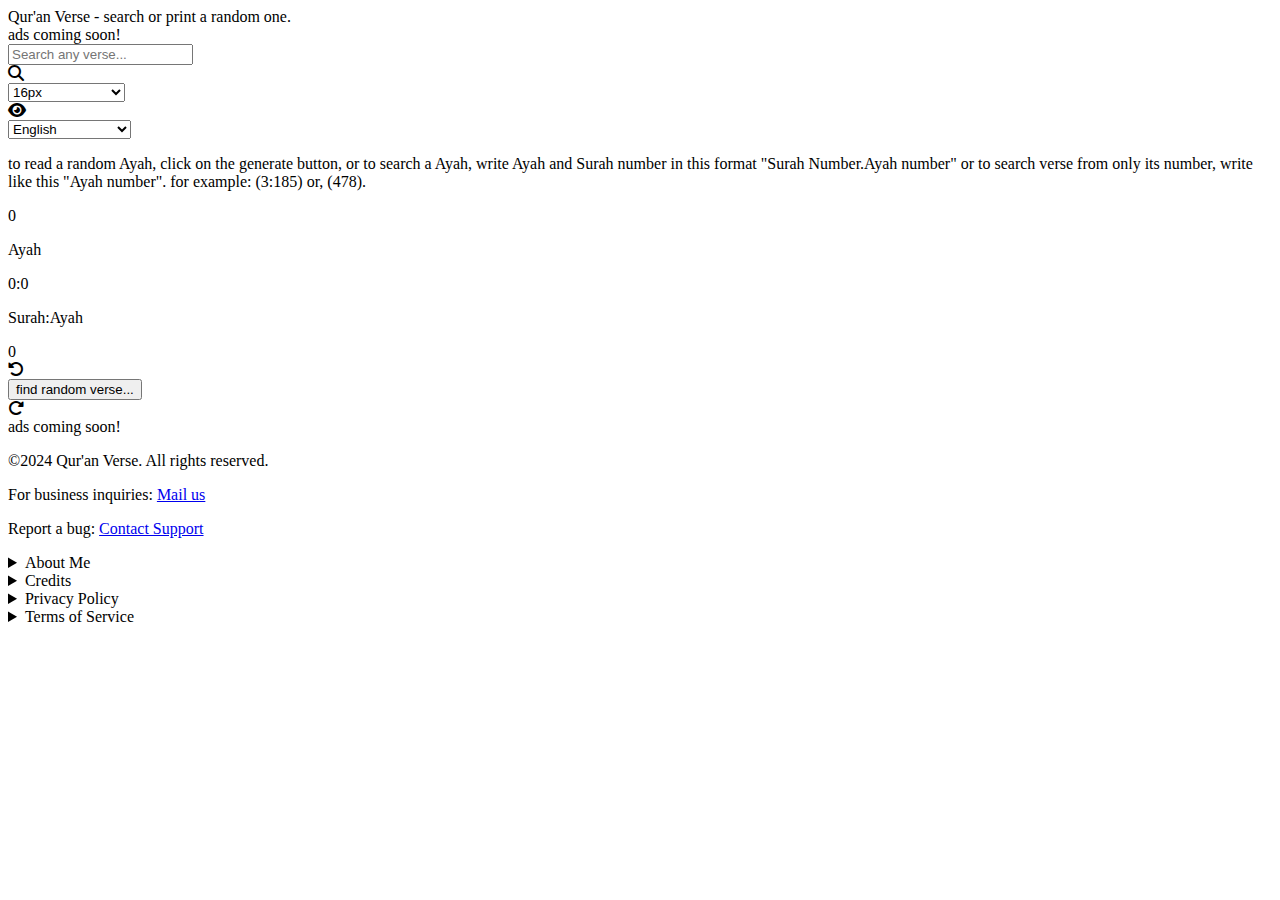
==== index.html @ d96cbedf "Rename Index.html to index.html" ====
<!DOCTYPE html>
<html lang="en">

<head>
  <meta charset="UTF-8">
  <meta name="viewport"
    content="width=device-width, initial-scale=1.0">
  <meta http-equiv="X-UA-Compatible"
    content="ie=edge">
  <link rel="stylesheet" href="RQV.css">
  <link rel="stylesheet"
    href="https://cdnjs.cloudflare.com/ajax/libs/font-awesome/6.5.1/css/all.min.css">
  <title>Qur'anic Verse-read randomly or search one.</title>
</head>

<body>
  <div id="navBar" class="elements">
    Qur'an Verse - search or print a
    random one.
  </div>



  <div class="elements adBoxContainer"
    id="firstAdBoxContainer">
    <div class="elements adBox"
      id="firstAdBox">
      
      ads coming soon!
    </div>

  </div>
  <div id="searchBox" class="elements">
    <input
      placeholder="Search any verse..."
      type="number" id="searchInput"
      class="elements">
    <abbr title="search">
      <div id="searchIconBox"
        class="elements iconContainer">
        <i id="searchIcon"
          class="fa fa-search">

        </i>
      </div>
    </abbr>
  </div>



  <div id="optionBox" class="elements">
    <div id="fontSizeSelectorBox"
      class="elements optionMenuDropDownSelectorBox">
      <select name=""
        id="FontSizeSelector"
        class="elements  optionMenuDropDownSelector">
        <option disabled value="">
          Select Font size
        </option>
        <option value="12px">
          12px
        </option>
        <option value="14px">
          14px
        </option>
        <option selected value="16px">
          16px
        </option>
        <option value="18px">
          18px
        </option>
        <option value="20px">
          20px
        </option>
      </select>
    </div>

    <div class="elements iconContainer"
      id="HCIconBox">
      <i id="eyeIcon"
        class="fa fa-eye"></i>
    </div>
    <div id="LanguagSelectorBox"
      class="elements optionMenuDropDownSelectorBox">
      <select name=""
        id="languageSelector"
        class="elements optionMenuDropDownSelector">
        <option disabled value="">
          Select Language
        </option>
        <option value="ar">
          Arabic
        </option>
        <option selected
          value="en.asad">
          English
        </option>
        <option value="ur.jalandhry">
          Urdu
        </option>
      </select>
    </div>
  </div>




  <div id="readingAreaBox"
    class="elements HCE toChangeBorderColor">

    <div id="readingArea"
      class="elements HCE">
      <p id="verseParagraph"
        class="readingAreaParagraph">
        to read a random Ayah, click on
        the generate button, or to
        search a Ayah,
        write Ayah and Surah number in
        this format "Surah Number.Ayah
        number" or to search verse from
        only its number, write like this
        "Ayah number".
        for example: (3:185)
        or,
        (478).
      </p>
    </div>



    <div id="referencesBox"
      class="HCE elements">
      <div id="referenceWithSurah"
        class="elements HCE references">
        <p id="referenceOnlyAyah"
          class="HCE elements readingAreaParagraph">
          0
        </p>
        <p id="referencePara"
          class="HCE elements readingAreaParagraph">
          Ayah
        </p>
      </div>

      <div id="ayahReference"
        class="elements HCE references">

        <p id="referenceSurahAndAyah"
          class="HCE elements readingAreaParagraph">
          0:0
        </p>
        <p id="ayahReferencePara"
          class="HCE elements readingAreaParagraph">
          Surah:Ayah
        </p>
      </div>
    </div>
  </div>
  <div id="verseCollectionNavigation"
    class="elements">0</div>
  <div id="viewAndGenerateOptionDiv"
    class="elements">
    <div id="previousIconBox"
      class="elements
      iconContainer nextAndPreviousIconBox">
      <i
        class="fa fa-rotate-left nextAndPreviousIcon"></i>
    </div>
    <div id="generateOrSearchButtonBox"
      class="elements">
      <button id="generateOrSearchBtn"
        class="elements">
        find random verse...
      </button>
    </div>
    <div id="nextIconBox"
      class="elements iconContainer nextAndPreviousIconBox">
      <i
        class="fa fa-rotate-right nextAndPreviousIcon"></i>
    </div>
  </div>


  <div class="elements adBoxContainer"
    id="secondAdBoxContainer">
    <div class="elements adBox"
      id="secondAdBox">
      ads coming soon!
    </div>
  </div>



  <div class="rightsBar">
    <p>©2024 Qur'an Verse. All rights
      reserved.</p>

    <!-- Business Inquiries -->
    <p>For business inquiries:
      <a href="mailto:business.kareem@gmail.com"
        target="_blank"
        class="mailLink">Mail us</a>
    </p>

    <!-- Report Bug -->
    <p>Report a bug:
      <a href="mailto:kareem.the.programmer@gmail.com"
        target="_blank"
        class="mailLink">Contact
        Support</a>
    </p>
    <div class="elements"
      id="rightsBarInformation">


      <!-- About Me Section -->

      <details>
        <summary>About Me</summary>
        <p>Assalamualaikum,
          I am Syed Ayatullah Kareem, a
          secondary school student. I
          built this website out of
          personal interest and as a
          project to apply what I have
          learned.

          <br id="smh">Social media
          handle:
          <br>Instagram: <a
            href="https://www.instagram.com/programmer_kareem/"
            class="mailLink">programmer_kareem</a>
          <br>Whatsapp Channel: <a
            href="https://whatsapp.com/channel/0029Vaboa9ELo4hfx7Da0m1A"
            class="mailLink">Programmer_Kareem
            Updates</a>
        </p>
      </details>
      <!-- Credits Section -->
      <details>
        <summary>Credits</summary>
        <p>Credits:
          <br>Icons by: <a
            href="https://fontawesome.com"
            class="mailLink"
            target="_blank">Font
            Awesome</a>
          <br>Qur'an verses provided
          by: <a
            href="https://alquran.cloud/api"
            class="mailLink"
            target="_blank">Al-Qur'an
            API</a>
        </p>
      </details>
      <!-- Privacy Policy Section -->

      <details>
        <summary>Privacy Policy
        </summary>
        <p>This site displays
          advertisements and may
          collect basic analytics to
          help improve user
          experience.
          However, we do not collect
          any personal data from our
          users, and your privacy is
          respected at all times.
        </p>
      </details>

      <!-- Terms of Service Section -->

      <details>
        <summary>Terms of Service
        </summary>
        <p>
          By using this website, you
          agree to use it in a
          respectful and lawful
          manner.
          The content provided is
          for
          informational purposes and
          should not be misused.
          We reserve the right to
          modify the site and its
          services at any time
          without
          prior notice.</p>
      </details>
    </div>
  </div>
  <script src="RQV.js"></script>
</body>
</html>
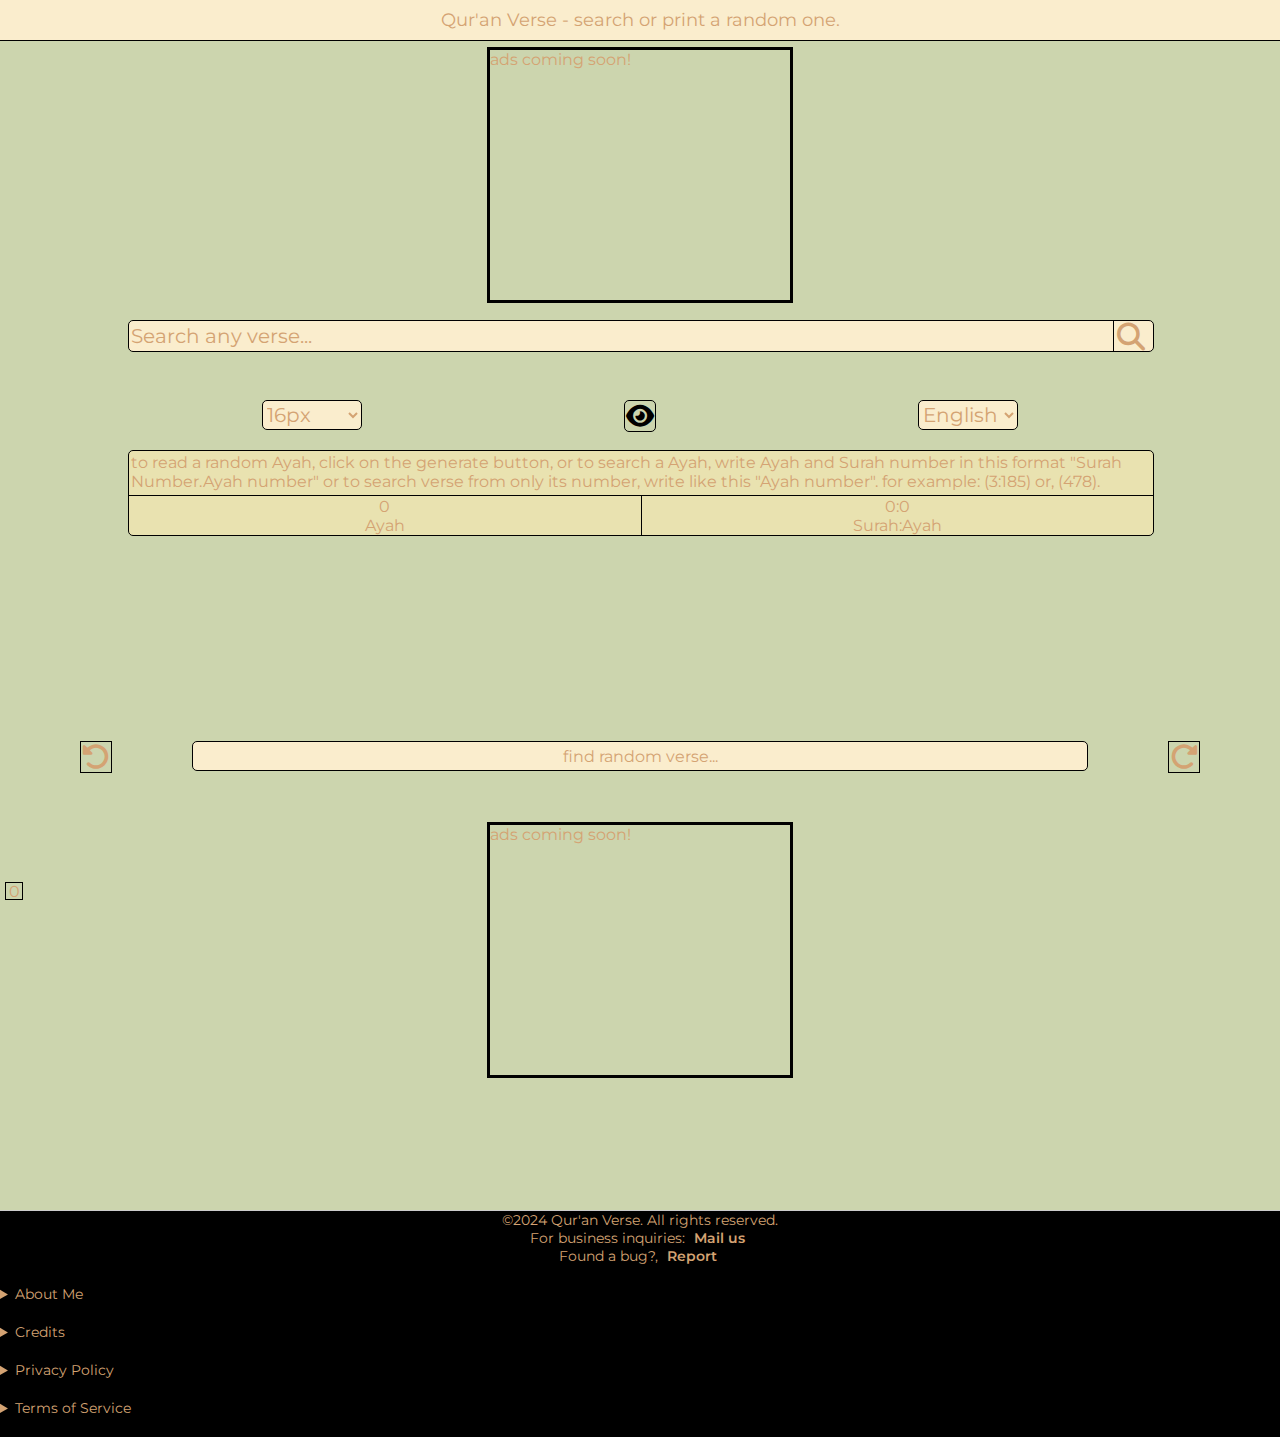
==== commit 73ce3aa4: "1.0.1) code changes: (added comments, renamed functions) website changes: added suggestion link." ====
--- a/index.html
+++ b/index.html
@@ -2,34 +2,46 @@
 <html lang="en">
 
 <head>
+  <!--meta tags-->
   <meta charset="UTF-8">
   <meta name="viewport"
     content="width=device-width, initial-scale=1.0">
   <meta http-equiv="X-UA-Compatible"
     content="ie=edge">
+  <!--stylesheet and font links-->
   <link rel="stylesheet" href="RQV.css">
   <link rel="stylesheet"
     href="https://cdnjs.cloudflare.com/ajax/libs/font-awesome/6.5.1/css/all.min.css">
-  <title>Qur'anic Verse-read randomly or search one.</title>
+  <link rel="preconnect"
+    href="https://fonts.googleapis.com">
+  <link rel="preconnect"
+    href="https://fonts.gstatic.com"
+    crossorigin>
+  <link
+    href="https://fonts.googleapis.com/css2?family=Montserrat:ital,wght@0,100..900;1,100..900&display=swap"
+    rel="stylesheet">
+
+  <title>Qur'an Verse</title>
 </head>
 
 <body>
+  <!--title bar-->
   <div id="navBar" class="elements">
     Qur'an Verse - search or print a
     random one.
   </div>
 
 
-
+  <!--adbertisement board-->
   <div class="elements adBoxContainer"
     id="firstAdBoxContainer">
     <div class="elements adBox"
       id="firstAdBox">
-      
+
       ads coming soon!
     </div>
-
-  </div>
+  </div>
+  <!--search box-->
   <div id="searchBox" class="elements">
     <input
       placeholder="Search any verse..."
@@ -40,14 +52,13 @@
         class="elements iconContainer">
         <i id="searchIcon"
           class="fa fa-search">
-
         </i>
       </div>
     </abbr>
   </div>
 
 
-
+  <!--settings box-->
   <div id="optionBox" class="elements">
     <div id="fontSizeSelectorBox"
       class="elements optionMenuDropDownSelectorBox">
@@ -104,7 +115,7 @@
 
 
 
-
+  <!--reading area-->
   <div id="readingAreaBox"
     class="elements HCE toChangeBorderColor">
 
@@ -125,9 +136,7 @@
         (478).
       </p>
     </div>
-
-
-
+    <!--verse references-->
     <div id="referencesBox"
       class="HCE elements">
       <div id="referenceWithSurah"
@@ -156,6 +165,8 @@
       </div>
     </div>
   </div>
+
+  <!--verse collection current number display-->
   <div id="verseCollectionNavigation"
     class="elements">0</div>
   <div id="viewAndGenerateOptionDiv"
@@ -168,7 +179,7 @@
     </div>
     <div id="generateOrSearchButtonBox"
       class="elements">
-      <button id="generateOrSearchBtn"
+      <button id="printBtn"
         class="elements">
         find random verse...
       </button>
@@ -180,7 +191,7 @@
     </div>
   </div>
 
-
+  <!--adbertisement board-->
   <div class="elements adBoxContainer"
     id="secondAdBoxContainer">
     <div class="elements adBox"
@@ -189,7 +200,7 @@
     </div>
   </div>
 
-
+  <!--rights & others information-->
 
   <div class="rightsBar">
     <p>©2024 Qur'an Verse. All rights
@@ -199,15 +210,14 @@
     <p>For business inquiries:
       <a href="mailto:business.kareem@gmail.com"
         target="_blank"
-        class="mailLink">Mail us</a>
+        class="link">Mail us</a>
     </p>
 
     <!-- Report Bug -->
-    <p>Report a bug:
+    <p>Found a bug?,
       <a href="mailto:kareem.the.programmer@gmail.com"
-        target="_blank"
-        class="mailLink">Contact
-        Support</a>
+        target="_blank" class="link">
+        Report</a>
     </p>
     <div class="elements"
       id="rightsBarInformation">
@@ -224,16 +234,23 @@
           personal interest and as a
           project to apply what I have
           learned.
-
+          <!--social medias links(about us)-->
           <br id="smh">Social media
           handle:
           <br>Instagram: <a
             href="https://www.instagram.com/programmer_kareem/"
-            class="mailLink">programmer_kareem</a>
+            class="link">programmer_kareem</a>
           <br>Whatsapp Channel: <a
             href="https://whatsapp.com/channel/0029Vaboa9ELo4hfx7Da0m1A"
-            class="mailLink">Programmer_Kareem
+            class="link">Programmer_Kareem
             Updates</a>
+        <p>Have suggestions?
+          <a href="mailto:kareem.the.programmer@gmail.com"
+            target="_blank"
+            class="link">
+            Your suggestion are always
+            welcomed!</a>
+        </p>
         </p>
       </details>
       <!-- Credits Section -->
@@ -242,13 +259,13 @@
         <p>Credits:
           <br>Icons by: <a
             href="https://fontawesome.com"
-            class="mailLink"
+            class="link"
             target="_blank">Font
             Awesome</a>
           <br>Qur'an verses provided
           by: <a
             href="https://alquran.cloud/api"
-            class="mailLink"
+            class="link"
             target="_blank">Al-Qur'an
             API</a>
         </p>
@@ -294,4 +311,5 @@
   </div>
   <script src="RQV.js"></script>
 </body>
-</html>
+
+</html>--- a/RQV.css
+++ b/RQV.css
@@ -0,0 +1,288 @@
+* {
+  margin: 0;
+  padding: 0;
+  color: #D4A373;
+  font-family: 'Montserrat',sans-serif;
+}
+
+body {
+  background-color: #CCD5AE;
+  user-select: none;
+}
+
+.link {
+  font-weight: 600;
+  text-decoration: underline;
+}
+
+.adBoxContainer {
+  width: 100%;
+  height: 300px;
+  position: absolute;
+  display: flex;
+  justify-content: center;
+  align-items: center
+}
+
+.adBox {
+  height: 250px;
+  width: 300px;
+  border: 3px solid black;
+
+}
+
+.iconContainer {
+  background-color: transparent;
+  display: flex;
+  justify-content: center;
+  align-items: center;
+  border: 1px solid black;
+}
+
+#navBar {
+  height: 40px;
+  width: 100%;
+  font-size: 18px;
+  background-color: #FAEDCD;
+  display: flex;
+  justify-content: center;
+  align-items: center;
+  border-bottom: 1px solid black;
+}
+
+#firstAdBoxContainer {
+  position: absolute;
+  top: 25px;
+}
+
+#searchBox {
+  position: absolute;
+  top: 320px;
+  right: 10%;
+  left: 10%;
+  display: flex;
+  align-items: center;
+  height: 30px;
+  width: 80%;
+  background-color: #FAEDCD;
+  border: 1px solid black;
+  border-radius: 5px;
+}
+
+#searchInput {
+  position: relative;
+  left: 0em;
+  border: none;
+  outline: none;
+  background-color: transparent;
+  font-size: 20px;
+  width: 80%;
+  padding-left: 2px;
+}
+
+#searchInput::placeholder {
+  color: #D4A373;
+}
+
+#searchIconBox {
+  position: absolute;
+  top: 0;
+  left: auto;
+  right: .5em;
+  border: none;
+  border-left: 1px solid black;
+}
+
+#searchIcon {
+  background-color: transparent;
+  font-size: 28px;
+  border: none;
+  padding-left: 3px;
+  padding-top: 2px;
+}
+
+#optionBox {
+  width: 100%;
+  height: 30px;
+  position: absolute;
+  top: 400px;
+  display: flex;
+  justify-content: space-evenly;
+}
+
+#HCIconBox {
+  height: 100%;
+  width: 30px;
+  border: 1px solid black;
+  border-radius: 5px;
+}
+
+#eyeIcon {
+  font-size: 25px;
+  color: black;
+}
+
+.optionMenuDropDownSelectorBox {
+  height: 30px;
+  width: 100px;
+}
+
+.optionMenuDropDownSelector {
+  background-color: #FAEDCD;
+  border: 1px solid black;
+  outline: none;
+  height: 100%;
+  border-radius: 5px;
+  width: 100%;
+  font-size: 20px;
+}
+
+#readingAreaBox {
+  position: absolute;
+  top: 450px;
+  left: 10%;
+  right: 10%;
+  min-height: 60px;
+  max-height: 250px;
+  height: auto;
+  width: 80%;
+  border: 1px solid black;
+  border-radius: 5px;
+  background-color: #e9e2b0;
+}
+
+#readingArea {
+  display: flex;
+  justify-content: center;
+  align-content: center;
+  overflow: auto;
+  height: auto;
+  min-height: 20px;
+  max-height: 210px;
+  width: 100%;
+  margin-bottom: 42px;
+  padding: 2px;
+  font-size: 16px;
+  user-select: text;
+}
+
+#referencesBox {
+  height: 40px;
+  width: 100%;
+  display: flex;
+  flex-direction: row;
+  position: absolute;
+  bottom: 0;
+}
+
+.references {
+  width: 50%;
+  height: 40px;
+  display: flex;
+  flex-direction: column;
+  justify-content: center;
+  align-items: center;
+  border-top: 1px solid black;
+}
+
+#referenceWithSurah {
+  border-right: 1px solid black;
+}
+
+#verseCollectionNavigation {
+  position: absolute;
+  bottom: 0px;
+  left: 5px;
+  font-size: 16px;
+  height: 16px;
+  width: 16px;
+  border: 1px solid black;
+  display: flex;
+  justify-content: center;
+  align-items: center;
+}
+
+#viewAndGenerateOptionDiv {
+  position: relative;
+  top: 700px;
+  height: 30px;
+  width: 100%;
+  display: flex;
+  flex-direction: row;
+  justify-content: space-evenly;
+}
+
+.nextAndPreviousIconBox {
+  height: 30px;
+  width: 30px;
+  font-size: 28px;
+  display: flex;
+  justify-content: center;
+  align-items: center;
+}
+
+#generateOrSearchButtonBox {
+  height: 30px;
+  width: 70%;
+}
+
+#printBtn {
+  height: 30px;
+  width: 100%;
+  background-color: #FAEDCD;
+  border: 1px solid black;
+  border-radius: 5px;
+  font-size: 16px;
+}
+
+#printBtn:hover {
+  height: 28px;
+  width: 98%;
+}
+
+#secondAdBoxContainer {
+  position: absolute;
+  top: 800px;
+}
+
+.rightsBar {
+  width: 100%;
+  background-color: black;
+  text-align: center;
+  position: absolute;
+  top: 1200px;
+  margin-top: 10px;
+  left: 0;
+  color: white;
+  font-size: 14px;
+  border-top: 1px solid #ccc;
+}
+
+#rightsBarInformation {
+  margin-top: 20px;
+  width: 100%;
+  height: auto;
+  text-align: left;
+  color: white;
+}
+
+details {
+  margin-bottom: 10px;
+}
+
+summary {
+  margin-bottom: 10px;
+}
+
+#smh {
+  margin-top: 10px;
+}
+
+.rightsBar a {
+  text-decoration: none;
+  margin: 0 5px;
+}
+
+.rightsBar a:hover {
+  text-decoration: underline;
+}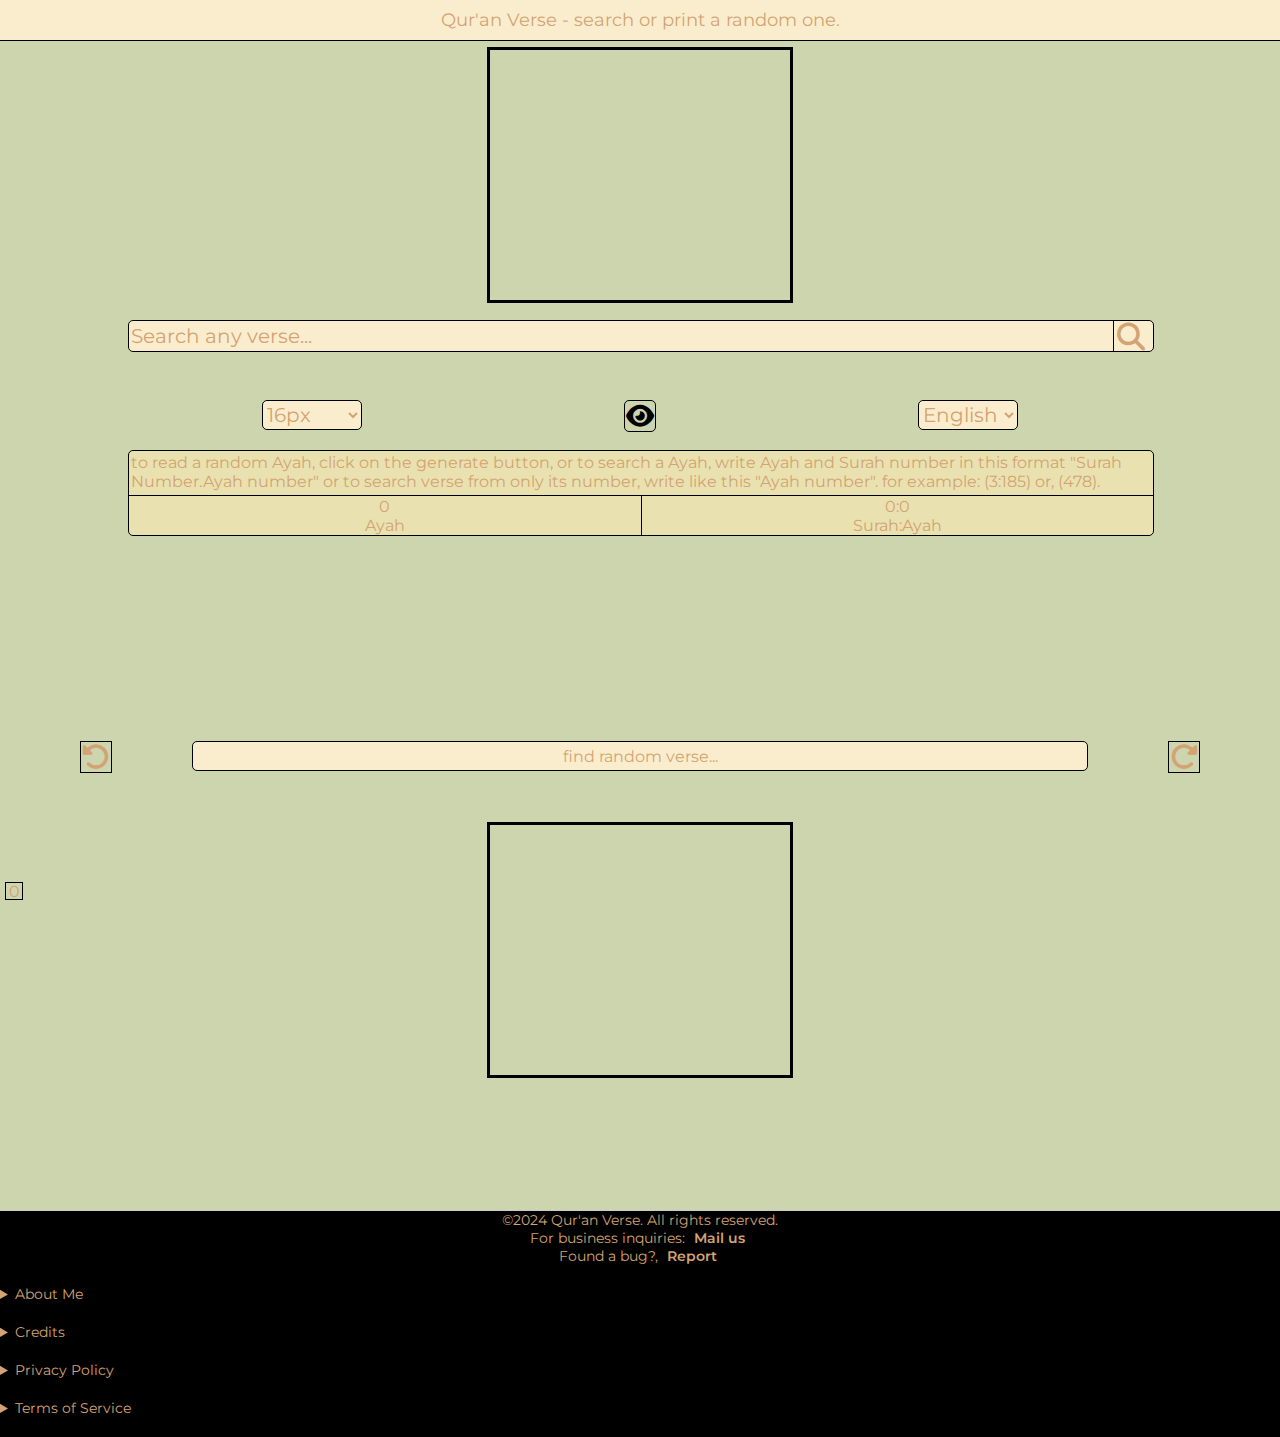
==== commit 595ccfa5: "added script for ad (adsense)" ====
--- a/index.html
+++ b/index.html
@@ -2,6 +2,20 @@
 <html lang="en">
 
 <head>
+  <!-- Google tag (for analytics)(gtag.js) -->
+  <script async
+    src="https://www.googletagmanager.com/gtag/js?id=G-B9W52BRMQJ">
+  </script>
+  <script>
+    window.dataLayer = window
+      .dataLayer || [];
+
+    function gtag() { dataLayer.push(
+        arguments); }
+    gtag('js', new Date());
+
+    gtag('config', 'G-B9W52BRMQJ');
+  </script>
   <!--meta tags-->
   <meta charset="UTF-8">
   <meta name="viewport"
@@ -20,7 +34,10 @@
   <link
     href="https://fonts.googleapis.com/css2?family=Montserrat:ital,wght@0,100..900;1,100..900&display=swap"
     rel="stylesheet">
-
+  <!--script for tags-->
+  <script async
+    src="https://pagead2.googlesyndication.com/pagead/js/adsbygoogle.js?client=ca-pub-5065835517356055"
+    crossorigin="anonymous"></script>
   <title>Qur'an Verse</title>
 </head>
 
@@ -37,8 +54,20 @@
     id="firstAdBoxContainer">
     <div class="elements adBox"
       id="firstAdBox">
-
-      ads coming soon!
+      <script async
+        src="https://pagead2.googlesyndication.com/pagead/js/adsbygoogle.js?client=ca-pub-5065835517356055"
+        crossorigin="anonymous">
+      </script>
+      <!-- In page ad -->
+      <ins class="adsbygoogle"
+        style="display:inline-block;width:300px;height:250px"
+        data-ad-client="ca-pub-5065835517356055"
+        data-ad-slot="7897086796"></ins>
+      <script>
+        (adsbygoogle = window
+          .adsbygoogle || []).push({});
+      </script>
+      <!--ad-->
     </div>
   </div>
   <!--search box-->
@@ -196,7 +225,20 @@
     id="secondAdBoxContainer">
     <div class="elements adBox"
       id="secondAdBox">
-      ads coming soon!
+      <script async
+        src="https://pagead2.googlesyndication.com/pagead/js/adsbygoogle.js?client=ca-pub-5065835517356055"
+        crossorigin="anonymous">
+      </script>
+      <!-- In page ad -->
+      <ins class="adsbygoogle"
+        style="display:inline-block;width:300px;height:250px"
+        data-ad-client="ca-pub-5065835517356055"
+        data-ad-slot="7897086796"></ins>
+      <script>
+        (adsbygoogle = window
+          .adsbygoogle || []).push({});
+      </script>
+      <!--ad-->
     </div>
   </div>
 
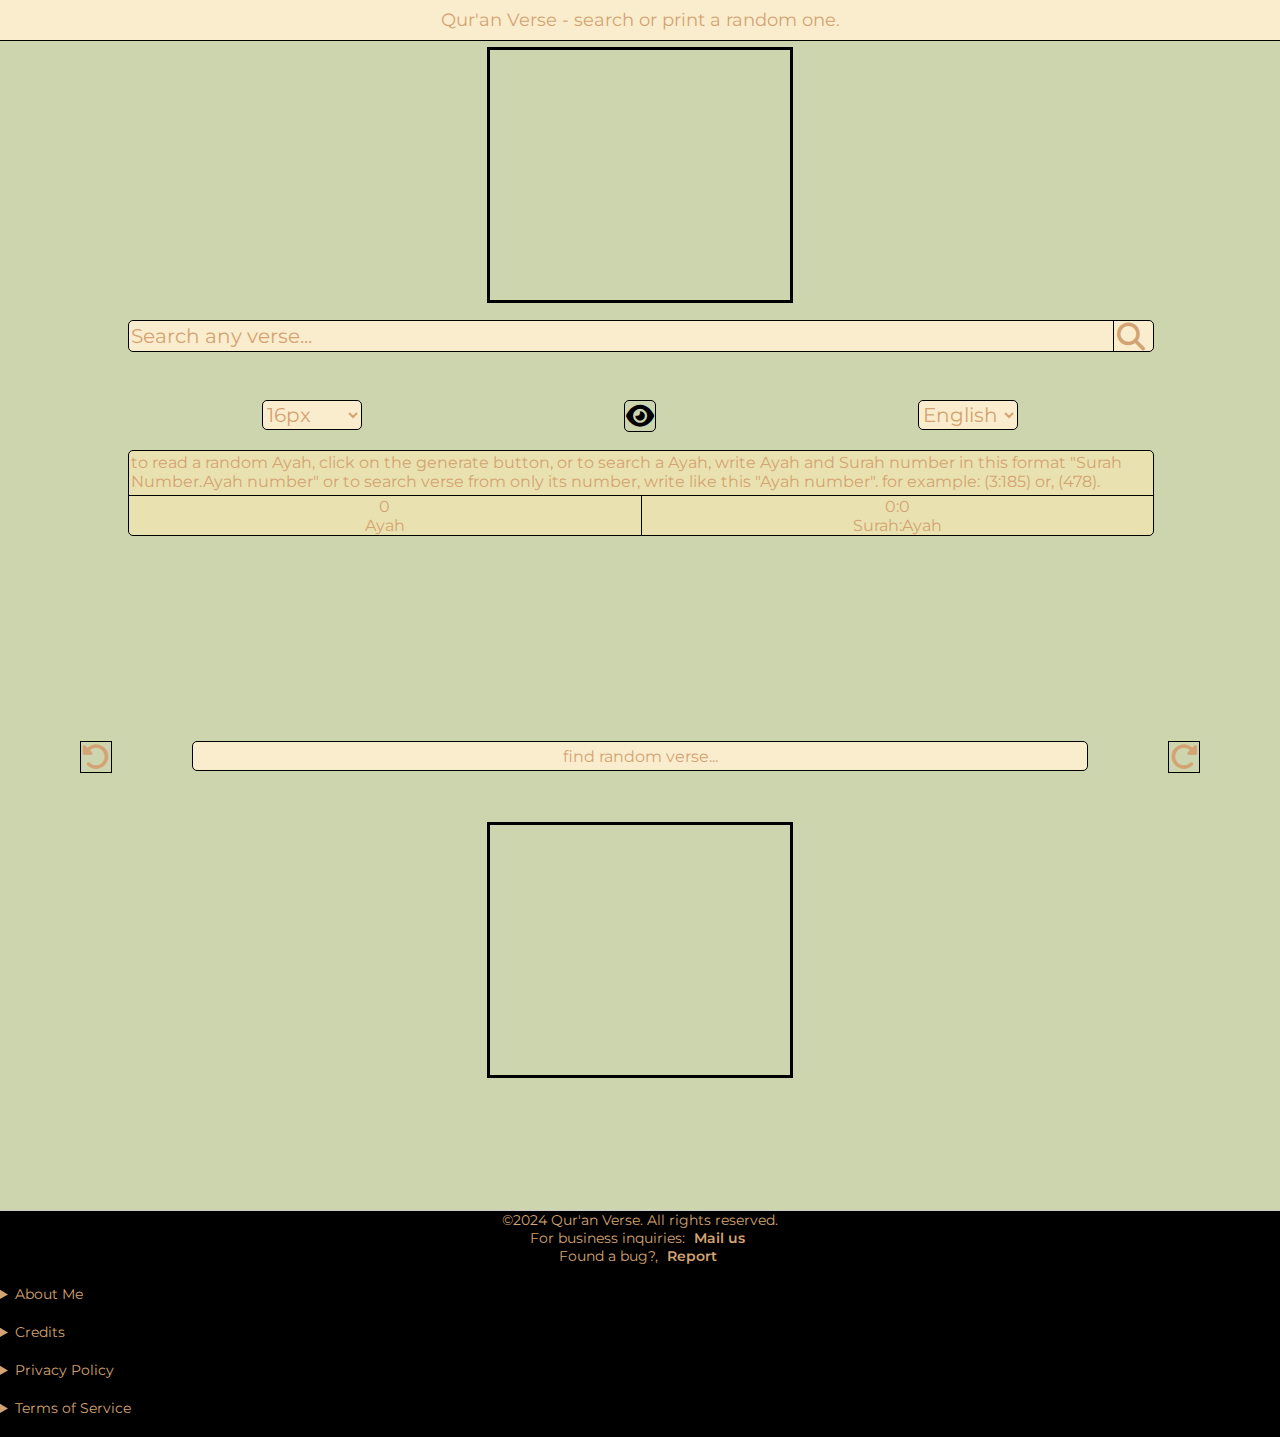
==== commit 20676082: "removed the navigation box for verse collection" ====
--- a/index.html
+++ b/index.html
@@ -3,19 +3,14 @@
 
 <head>
   <!-- Google tag (for analytics)(gtag.js) -->
-  <script async
-    src="https://www.googletagmanager.com/gtag/js?id=G-B9W52BRMQJ">
-  </script>
-  <script>
-    window.dataLayer = window
-      .dataLayer || [];
-
-    function gtag() { dataLayer.push(
-        arguments); }
-    gtag('js', new Date());
-
-    gtag('config', 'G-B9W52BRMQJ');
-  </script>
+<script async src="https://www.googletagmanager.com/gtag/js?id=G-MLGBBY7YZS"></script>
+<script>
+  window.dataLayer = window.dataLayer || [];
+  function gtag(){dataLayer.push(arguments);}
+  gtag('js', new Date());
+
+  gtag('config', 'G-MLGBBY7YZS');
+</script>
   <!--meta tags-->
   <meta charset="UTF-8">
   <meta name="viewport"
@@ -195,9 +190,8 @@
     </div>
   </div>
 
-  <!--verse collection current number display-->
-  <div id="verseCollectionNavigation"
-    class="elements">0</div>
+  <!--geberate button and previous and next button-->
+
   <div id="viewAndGenerateOptionDiv"
     class="elements">
     <div id="previousIconBox"
--- a/RQV.css
+++ b/RQV.css
@@ -189,18 +189,7 @@
   border-right: 1px solid black;
 }
 
-#verseCollectionNavigation {
-  position: absolute;
-  bottom: 0px;
-  left: 5px;
-  font-size: 16px;
-  height: 16px;
-  width: 16px;
-  border: 1px solid black;
-  display: flex;
-  justify-content: center;
-  align-items: center;
-}
+
 
 #viewAndGenerateOptionDiv {
   position: relative;
@@ -211,7 +200,6 @@
   flex-direction: row;
   justify-content: space-evenly;
 }
-
 .nextAndPreviousIconBox {
   height: 30px;
   width: 30px;
